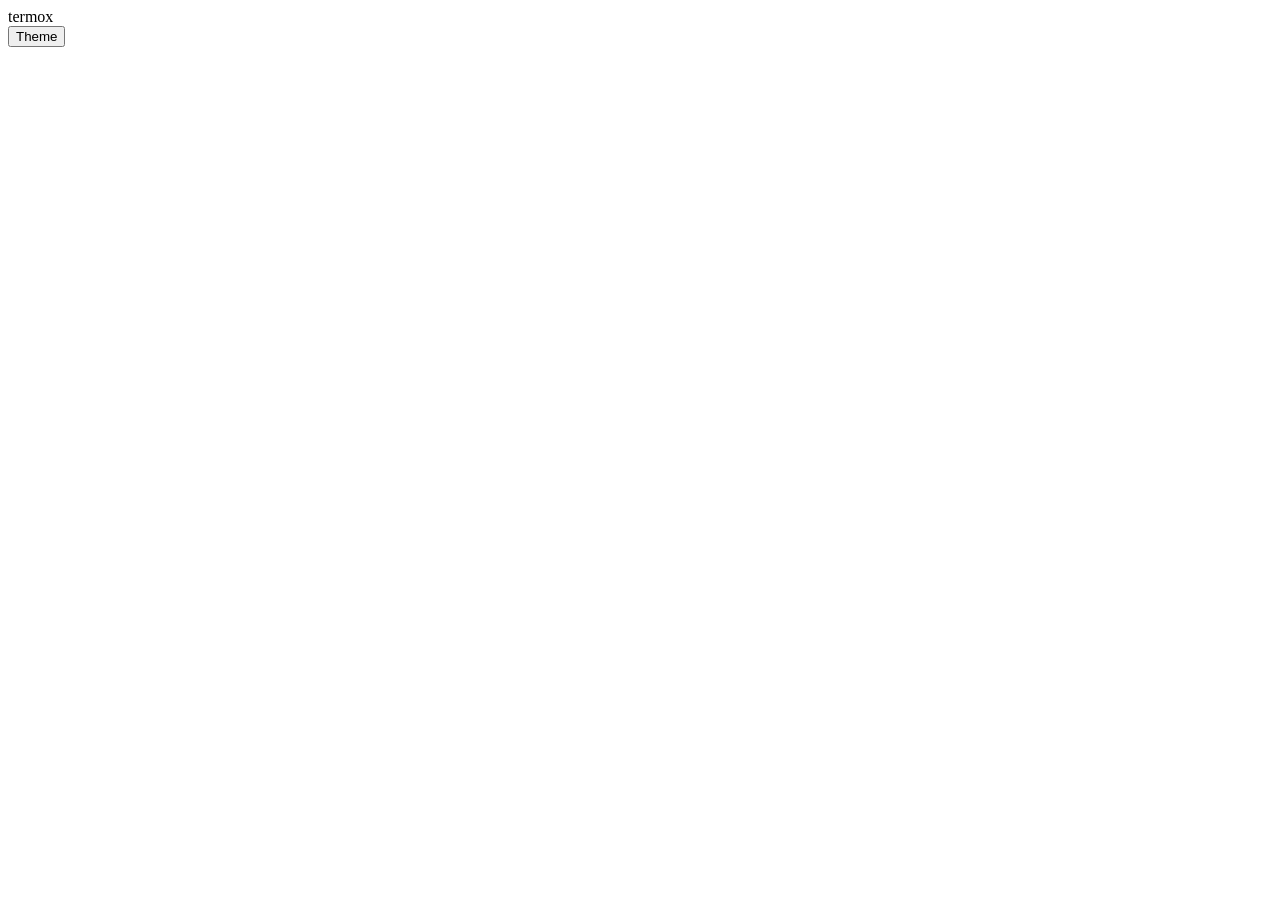
==== termox/static/index.html @ e22b02b7 "termox: a control panel for a phone-hosted home lab Runs in Termux on a Galaxy S20 and serves the LA" ====
<!doctype html>
<html lang="en">
<head>
<meta charset="utf-8">
<meta name="viewport" content="width=device-width, initial-scale=1, viewport-fit=cover">
<meta name="color-scheme" content="light dark">
<title>termox</title>
<link rel="icon" href="data:image/svg+xml,<svg xmlns='http://www.w3.org/2000/svg' viewBox='0 0 16 16'><text y='13' font-size='13'>▚</text></svg>">
<link rel="stylesheet" href="/static/app.css">
</head>
<body>

<header class="topbar">
  <div class="brand">
    <span class="mark" aria-hidden="true"></span>
    <span class="brand-name">termox</span>
  </div>
  <div class="topbar-meta" id="topbar-meta"></div>
  <div class="topbar-actions">
    <span class="pulse" id="pulse" title="Live"></span>
    <button type="button" class="ghost" id="theme" aria-label="Switch theme">Theme</button>
  </div>
</header>

<div class="shell">
  <nav class="rail" id="rail" aria-label="Machines"></nav>
  <main class="stage" id="stage" tabindex="-1"></main>
</div>

<div class="banner" id="banner" role="status" hidden></div>

<template id="tpl-tile">
  <div class="tile">
    <div class="tile-label"></div>
    <div class="tile-value"></div>
    <div class="tile-sub"></div>
  </div>
</template>

<script src="/static/app.js"></script>
</body>
</html>
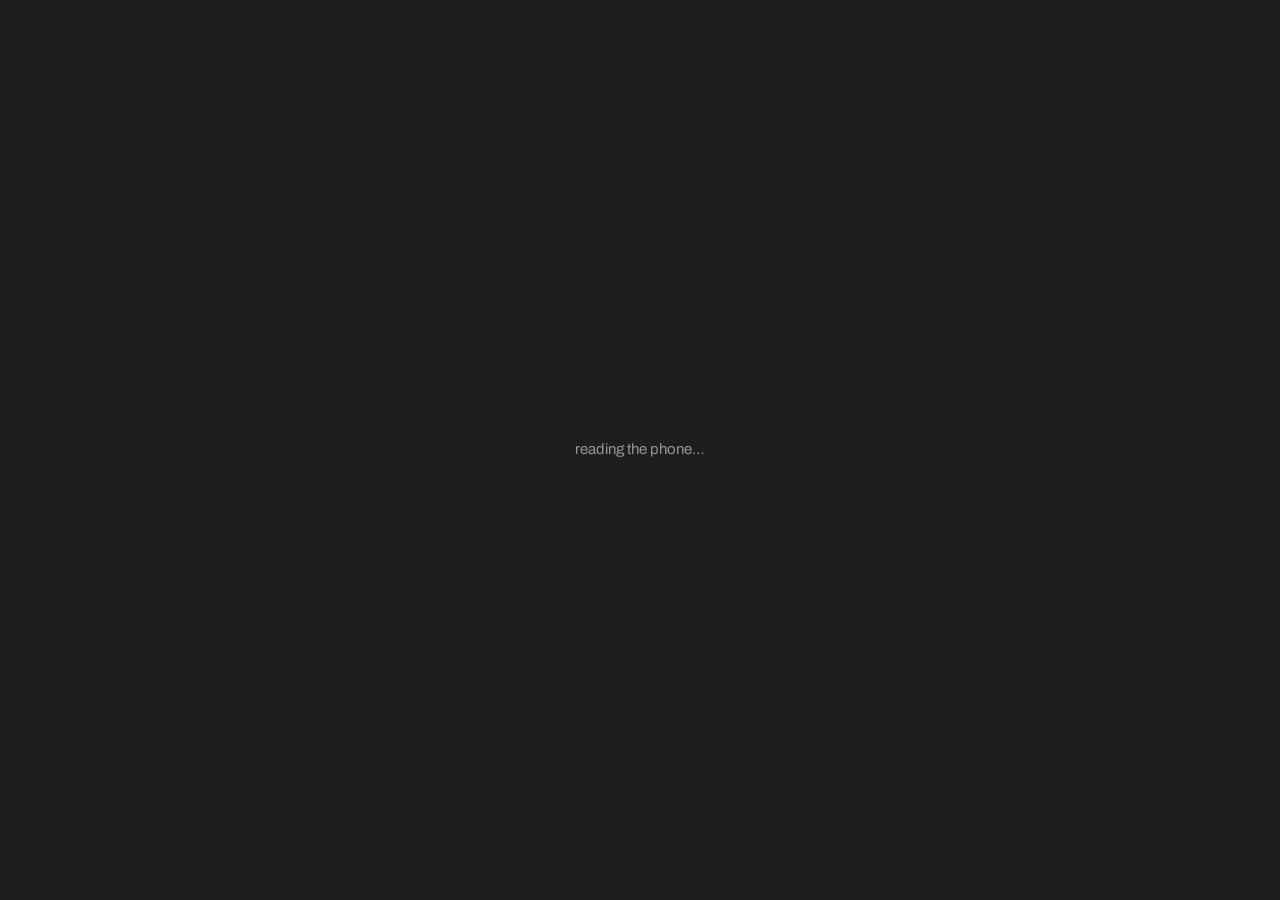
==== commit b08bee1c: "Rebuild the panel on the Modernist design system Implements Termox.dc.html from the design project: " ====
--- a/termox/static/index.html
+++ b/termox/static/index.html
@@ -5,38 +5,13 @@
 <meta name="viewport" content="width=device-width, initial-scale=1, viewport-fit=cover">
 <meta name="color-scheme" content="light dark">
 <title>termox</title>
-<link rel="icon" href="data:image/svg+xml,<svg xmlns='http://www.w3.org/2000/svg' viewBox='0 0 16 16'><text y='13' font-size='13'>▚</text></svg>">
-<link rel="stylesheet" href="/static/app.css">
+<link rel="icon" href="data:image/svg+xml,<svg xmlns='http://www.w3.org/2000/svg' viewBox='0 0 16 16'><rect width='16' height='16' fill='%231c1a19'/><text x='8' y='12' font-family='sans-serif' font-size='11' font-weight='bold' fill='%23f87800' text-anchor='middle'>t</text></svg>">
+<link rel="preload" href="fonts/archivo.woff2" as="font" type="font/woff2" crossorigin>
+<link rel="stylesheet" href="ds.css">
+<link rel="stylesheet" href="app.css">
 </head>
 <body>
-
-<header class="topbar">
-  <div class="brand">
-    <span class="mark" aria-hidden="true"></span>
-    <span class="brand-name">termox</span>
-  </div>
-  <div class="topbar-meta" id="topbar-meta"></div>
-  <div class="topbar-actions">
-    <span class="pulse" id="pulse" title="Live"></span>
-    <button type="button" class="ghost" id="theme" aria-label="Switch theme">Theme</button>
-  </div>
-</header>
-
-<div class="shell">
-  <nav class="rail" id="rail" aria-label="Machines"></nav>
-  <main class="stage" id="stage" tabindex="-1"></main>
-</div>
-
-<div class="banner" id="banner" role="status" hidden></div>
-
-<template id="tpl-tile">
-  <div class="tile">
-    <div class="tile-label"></div>
-    <div class="tile-value"></div>
-    <div class="tile-sub"></div>
-  </div>
-</template>
-
-<script src="/static/app.js"></script>
+<div id="root"></div>
+<script src="app.js"></script>
 </body>
 </html>
--- a/termox/static/ds.css
+++ b/termox/static/ds.css
@@ -0,0 +1,194 @@
+/* Modernist — the design system from the design project, vendored.
+   Source of truth is the project's _ds/modernist-…/styles.css; this copy
+   differs in exactly one way: the webfont is self-hosted rather than pulled
+   from Google, because the panel is served off a phone that may have no
+   route to the internet, and a fallback to system-ui would change the whole
+   character of the type. */
+
+@font-face {
+  font-family: "Archivo";
+  src: url("fonts/archivo.woff2") format("woff2-variations");
+  font-weight: 100 900;
+  font-style: normal;
+  font-display: swap;
+}
+
+:root {
+  --color-bg: #f3f2f2;
+  --color-surface: #eae9e9;
+  --color-text: #201e1d;
+  --color-accent: #ec3013;
+  --color-accent-2: #e15b47;
+  --color-divider: color-mix(in srgb, #201e1d 40%, transparent);
+
+  /* Tonal ramps — generated in OKLCH on one shared lightness scale, so the
+     same step of any role matches the others in visual value. */
+  --color-neutral-100: #f8f4f4;
+  --color-neutral-200: #eae7e7;
+  --color-neutral-300: #d7d3d3;
+  --color-neutral-400: #bab6b6;
+  --color-neutral-500: #9b9797;
+  --color-neutral-600: #7d7979;
+  --color-neutral-700: #605d5d;
+  --color-neutral-800: #444141;
+  --color-neutral-900: #2d2b2b;
+
+  --color-accent-100: #fff2ef;
+  --color-accent-200: #ffe0d9;
+  --color-accent-300: #ffc4b8;
+  --color-accent-400: #ff9783;
+  --color-accent-500: #ff563c;
+  --color-accent-600: #dd2b0f;
+  --color-accent-700: #ae1800;
+  --color-accent-800: #7c1405;
+  --color-accent-900: #4d170e;
+
+  --color-accent-2-100: #fff2ef;
+  --color-accent-2-200: #ffe0da;
+  --color-accent-2-300: #ffc4b9;
+  --color-accent-2-400: #ff9784;
+  --color-accent-2-500: #ef6853;
+  --color-accent-2-600: #c94b39;
+  --color-accent-2-700: #9e3526;
+  --color-accent-2-800: #71261b;
+  --color-accent-2-900: #471d16;
+
+  --font-heading: "Archivo", system-ui, sans-serif;
+  --font-heading-weight: 800;
+  --font-body: "Archivo", system-ui, sans-serif;
+
+  --space-1: 4.0px;
+  --space-2: 8.0px;
+  --space-3: 12.0px;
+  --space-4: 16.0px;
+  --space-6: 24.0px;
+  --space-8: 32.0px;
+
+  --radius-sm: 0px;
+  --radius-md: 0px;
+  --radius-lg: 0px;
+
+  --shadow-sm: 0 1px 2px color-mix(in srgb, #2d2b2b 14%, transparent);
+  --shadow-md: 0 3px 10px color-mix(in srgb, #2d2b2b 16%, transparent);
+  --shadow-lg: 0 12px 32px color-mix(in srgb, #2d2b2b 22%, transparent);
+}
+
+body { background: var(--color-bg); color: var(--color-text); font-family: var(--font-body); }
+h1, h2, h3, h4 { font-family: var(--font-heading); font-weight: var(--font-heading-weight); }
+
+.grayscale { filter: grayscale(1) contrast(1.08); }
+
+*, *::before, *::after { box-sizing: border-box; }
+body { margin: 0; font-size: 15px; line-height: 1.55; font-weight: 400; }
+h1, h2, h3, h4, h5, h6 {
+  font-family: var(--font-heading); font-weight: var(--font-heading-weight);
+  line-height: 1.12; letter-spacing: -0.015em; margin: 0 0 var(--space-2);
+}
+h1 { font-size: 42px; }
+h2 { font-size: 32px; }
+h3 { font-size: 25px; }
+h4 { font-size: 20px; }
+h5 { font-size: 16px; }
+h6 { font-size: 13px; letter-spacing: 0.08em; text-transform: uppercase; }
+p { margin: 0 0 var(--space-3); }
+a { color: var(--color-accent); text-underline-offset: 3px; }
+img { display: block; max-width: 100%; }
+figure { margin: 0; }
+figcaption {
+  font-size: 11px; margin-top: var(--space-1);
+  color: color-mix(in srgb, var(--color-text) 55%, transparent);
+}
+.text-muted { color: color-mix(in srgb, var(--color-text) 55%, transparent); }
+:focus { outline: none; }
+:focus-visible { outline: 2px solid var(--color-accent); outline-offset: 2px; }
+::selection { background: color-mix(in srgb, var(--color-accent) 30%, transparent); }
+
+/* — rules — */
+.hr { height: 2px; border: 0; margin: var(--space-4) 0; background: var(--color-divider); }
+
+/* — buttons — */
+.btn {
+  display: inline-flex; align-items: center; justify-content: center; gap: 6px;
+  cursor: pointer; text-decoration: none;
+  font-family: var(--font-heading); font-weight: var(--font-heading-weight);
+  font-size: 14px; line-height: 1.2; color: var(--color-text);
+  background: transparent; border: 1px solid transparent;
+  padding: var(--space-2) calc(var(--space-3) * 1.2);
+  border-radius: var(--radius-md);
+}
+.btn svg { display: block; }
+.btn:disabled { opacity: 0.45; cursor: not-allowed; }
+.btn-primary { background: var(--color-accent); color: var(--color-bg); }
+.btn-primary:hover { background: var(--color-accent-600); }
+.btn-primary:active { background: var(--color-accent-700); }
+.btn-secondary { border-color: var(--color-divider); }
+.btn-secondary:hover { background: color-mix(in srgb, var(--color-text) 7%, transparent); }
+.btn-secondary:active { background: color-mix(in srgb, var(--color-text) 14%, transparent); }
+.btn-ghost { color: var(--color-accent); padding-inline: var(--space-1); }
+.btn-ghost:hover { background: color-mix(in srgb, var(--color-accent) 10%, transparent); }
+.btn-ghost:active { background: color-mix(in srgb, var(--color-accent) 18%, transparent); }
+.btn-icon { width: 36px; height: 36px; padding: 0; }
+.btn-block { width: 100%; margin-top: var(--space-2); justify-content: flex-start; text-align: left; }
+
+/* — forms — */
+.field > label {
+  display: block; font-size: 12px; margin-bottom: 5px;
+  color: color-mix(in srgb, var(--color-text) 70%, transparent);
+}
+.input {
+  width: 100%; min-height: 36px; padding: 6px 10px; font: inherit;
+  font-size: 14px; color: var(--color-text); caret-color: var(--color-accent);
+  background: var(--color-surface);
+  border: 1px solid var(--color-divider); border-radius: var(--radius-md);
+}
+.input:hover { border-color: color-mix(in srgb, var(--color-text) 45%, transparent); }
+.input:focus-visible { border-color: var(--color-accent); outline-offset: 0; }
+textarea.input { min-height: 90px; resize: vertical; }
+.radio { display: inline-flex; align-items: center; gap: 8px; cursor: pointer; font-size: 14px; }
+.radio input, .seg-opt input { position: absolute; opacity: 0; width: 0; height: 0; pointer-events: none; }
+.radio .dot { width: 16px; height: 16px; flex: none; border-radius: 50%; border: 1.5px solid var(--color-divider); }
+.radio:hover .dot { border-color: var(--color-accent); }
+.radio input:checked + .dot {
+  border-color: var(--color-accent); background: var(--color-accent);
+  box-shadow: inset 0 0 0 4px var(--color-bg);
+}
+.radio input:focus-visible + .dot { outline: 2px solid var(--color-accent); outline-offset: 2px; }
+.seg { display: inline-flex; overflow: hidden; border: 1px solid var(--color-divider); border-radius: var(--radius-md); }
+.seg-opt { display: inline-flex; align-items: center; gap: 6px; padding: 7px 12px; font-size: 13px; cursor: pointer; }
+.seg-opt + .seg-opt { border-left: 1px solid var(--color-divider); }
+.seg-opt:has(input:checked) { background: var(--color-accent); color: var(--color-bg); }
+.seg-opt:not(:has(input:checked)):hover { background: color-mix(in srgb, var(--color-text) 7%, transparent); }
+.seg-opt:has(input:focus-visible) { outline: 2px solid var(--color-accent); outline-offset: -2px; }
+
+/* — cards — */
+.card {
+  display: flex; flex-direction: column; gap: var(--space-2);
+  padding: var(--space-3); border-radius: var(--radius-md); background: var(--color-surface);
+}
+.card-kicker { font-size: 10px; letter-spacing: 0.1em; text-transform: uppercase; color: var(--color-accent); }
+.card-title { font-family: var(--font-heading); font-weight: var(--font-heading-weight); font-size: 17px; line-height: 1.2; }
+.card-body { margin: 0; font-size: 13px; opacity: 0.8; flex: 1; }
+.card-meta {
+  display: flex; align-items: center; gap: 6px; font-size: 11px;
+  color: color-mix(in srgb, var(--color-text) 50%, transparent);
+}
+.elev-sm { box-shadow: var(--shadow-sm); }
+.elev-md { box-shadow: var(--shadow-md); }
+.elev-lg { box-shadow: var(--shadow-lg); }
+
+/* — tags — */
+.tag { display: inline-flex; align-items: center; font-size: 11px; letter-spacing: 0.02em; padding: 3px 10px; border-radius: calc(var(--radius-md) * 0.75); }
+.tag-accent { background: var(--color-accent-100); color: var(--color-accent-800); }
+.tag-accent-2 { background: var(--color-accent-2-100); color: var(--color-accent-2-800); }
+.tag-neutral { background: var(--color-neutral-100); color: var(--color-neutral-800); }
+.tag-outline { border: 1px solid var(--color-accent); color: var(--color-accent); }
+
+/* — tables — */
+.table { width: 100%; border-collapse: collapse; font-size: 14px; }
+.table th {
+  text-align: left; font-size: 11px; letter-spacing: 0.08em; text-transform: uppercase;
+  color: color-mix(in srgb, var(--color-text) 60%, transparent);
+  padding: var(--space-2); border-bottom: 2px solid var(--color-divider);
+}
+.table td { padding: var(--space-2); border-bottom: 1px solid var(--color-divider); }
+.table tbody tr:hover { background: color-mix(in srgb, var(--color-text) 4%, transparent); }
--- a/termox/static/app.css
+++ b/termox/static/app.css
@@ -0,0 +1,181 @@
+/* termox — the layer the design adds on top of Modernist.
+   Everything here comes from the design project's own <style> block:
+   the dark ground, the brand accent ramp, the reading hues, the rail chrome
+   and the narrow-viewport rules. */
+
+body { margin: 0; background: var(--color-bg); color: var(--color-text); }
+a { color: var(--color-accent); }
+a:hover { color: var(--color-accent-700); }
+
+@keyframes tx-beat { 0%, 100% { opacity: 1 } 50% { opacity: .25 } }
+@keyframes tx-spin { to { transform: rotate(360deg) } }
+
+/* Dark ground: the same Modernist tokens with the neutral and accent ramps
+   reversed on their shared lightness scale, so every step keeps its weight. */
+[data-tx-theme="dark"] {
+  --color-bg: #201e1d;
+  --color-surface: #2d2b2b;
+  --color-text: #f8f4f4;
+  --color-divider: color-mix(in srgb, #f8f4f4 40%, transparent);
+  --color-neutral-100: #2d2b2b;
+  --color-neutral-200: #444141;
+  --color-neutral-300: #605d5d;
+  --color-neutral-400: #7d7979;
+  --color-neutral-500: #9b9797;
+  --color-neutral-600: #bab6b6;
+  --color-neutral-700: #d7d3d3;
+  --color-neutral-800: #eae7e7;
+  --color-neutral-900: #f8f4f4;
+  --shadow-sm: 0 1px 2px rgba(0,0,0,.5);
+  --shadow-md: 0 3px 10px rgba(0,0,0,.55);
+  --shadow-lg: 0 12px 32px rgba(0,0,0,.6);
+}
+
+/* The poster band is always the accent field, so its buttons take the
+   opposite end of the neutral ramp in either theme. */
+[data-tx-poster] { color: var(--tx-on-accent); }
+[data-tx-poster] .btn { background: var(--tx-on-accent); color: var(--tx-on-accent-paper) !important; }
+[data-tx-poster] .btn:hover { background: #322e2c; }
+[data-tx-poster] .btn-secondary { background: transparent; color: var(--tx-on-accent) !important; border-color: var(--tx-on-accent); }
+[data-tx-poster] .btn-secondary:hover { background: color-mix(in srgb, var(--tx-on-accent) 14%, transparent); }
+[data-tx-poster] .btn:focus-visible { outline: 2px solid var(--tx-on-accent); outline-offset: 2px; }
+
+/* Brand accent — the logo orange, with a ramp on the system's lightness scale. */
+[data-tx-theme] {
+  --color-accent: #f87800;
+  --color-accent-2: #e85000;
+  --color-accent-100: #fff3e5;
+  --color-accent-200: #ffe0bf;
+  --color-accent-300: #ffc68c;
+  --color-accent-400: #ffa348;
+  --color-accent-500: #f87800;
+  --color-accent-600: #d96400;
+  --color-accent-700: #a94d00;
+  --color-accent-800: #7a3800;
+  --color-accent-900: #4b2400;
+  /* Type and fills that sit ON the accent field. Orange needs ink, not paper,
+     so this one does not flip with the theme. */
+  --tx-on-accent: #1c1a19;
+  --tx-on-accent-paper: #fff6ee;
+  --tx-red: #c8372c;   --tx-red-ink: #92251c;   --tx-red-tint: #fbe7e5;
+}
+[data-tx-theme="dark"] {
+  --color-accent: #f87800;
+  --color-accent-2: #e85000;
+  --color-accent-100: #4b2400;
+  --color-accent-200: #7a3800;
+  --color-accent-300: #a94d00;
+  --color-accent-400: #d96400;
+  --color-accent-500: #f87800;
+  --color-accent-600: #ffa348;
+  --color-accent-700: #ffc68c;
+  --color-accent-800: #ffe0bf;
+  --color-accent-900: #fff3e5;
+  --tx-red: #ef7d72;   --tx-red-ink: #f5aba3;   --tx-red-tint: #3a1512;
+}
+
+/* Primary actions: ink on orange reads at 8:1 where paper on orange reads at 2.6. */
+.btn-primary { color: var(--tx-on-accent) !important; }
+.btn-primary:hover { background: var(--color-accent-600); }
+a { color: var(--color-accent-700); }
+[data-tx-theme="dark"] a { color: var(--color-accent-600); }
+
+/* Reading hues — generated on the same shared OKLCH lightness scale the
+   system's ramps use, so a hue and the accent carry equal visual weight.
+   Each names a reading; the accent stays reserved for alarms and primaries. */
+[data-tx-theme] {
+  --tx-blue: #2f74d0;   --tx-blue-ink: #1d4c8f;   --tx-blue-tint: #e4edfa;
+  --tx-violet: #8b46c4; --tx-violet-ink: #5f2c88; --tx-violet-tint: #f0e6f8;
+  --tx-teal: #0f8f92;   --tx-teal-ink: #0a6062;   --tx-teal-tint: #dcf0f0;
+  --tx-green: #2f9e5e;  --tx-green-ink: #1c6b3e;  --tx-green-tint: #e2f3e9;
+}
+[data-tx-theme="dark"] {
+  --tx-blue: #6ea6ee;   --tx-blue-ink: #a9c9f5;   --tx-blue-tint: #1b3252;
+  --tx-violet: #b981e0; --tx-violet-ink: #d4b0ee; --tx-violet-tint: #2e1c40;
+  --tx-teal: #3fb6b8;   --tx-teal-ink: #86d5d6;   --tx-teal-tint: #0d3132;
+  --tx-green: #56c184;  --tx-green-ink: #93dcb0;  --tx-green-tint: #16351f;
+}
+[data-tx-hue="blue"]   { color: var(--tx-blue-ink);   border-color: var(--tx-blue); }
+[data-tx-hue="violet"] { color: var(--tx-violet-ink); border-color: var(--tx-violet); }
+[data-tx-hue="teal"]   { color: var(--tx-teal-ink);   border-color: var(--tx-teal); }
+[data-tx-hue="red"]    { color: var(--tx-red-ink);    border-color: var(--tx-red); }
+[data-tx-hue="green"]  { color: var(--tx-green-ink);  border-color: var(--tx-green); }
+
+/* Rail: group labels are strips, not controls. */
+[data-tx-group] {
+  display: flex; align-items: baseline; justify-content: space-between; gap: 8px;
+  padding: 8px 16px; background: var(--color-surface);
+  border-top: 2px solid var(--color-divider); border-bottom: 1px solid var(--color-divider);
+  font-family: var(--font-body); font-weight: 400; font-size: 10px;
+  letter-spacing: .14em; text-transform: uppercase;
+  color: color-mix(in srgb, var(--color-text) 50%, transparent);
+}
+[data-tx-count] { letter-spacing: .04em; text-transform: none; font-size: 11px; }
+[data-tx-dot] { width: 8px; height: 8px; display: inline-block; transform: translateY(-1px); }
+[data-tx-dot="up"] { background: var(--tx-green); }
+[data-tx-dot="live"] { background: var(--tx-blue); }
+[data-tx-dot="busy"] { background: var(--color-accent); animation: tx-beat 1.4s ease-in-out infinite; }
+[data-tx-dot="down"] { background: transparent; box-shadow: inset 0 0 0 2px var(--color-neutral-400); }
+
+/* The rail entry itself: selection is a field, not a border. */
+[data-tx-entry] { border-bottom: 1px solid var(--color-divider); }
+[data-tx-entry] > button:first-child:hover { background: color-mix(in srgb, var(--color-text) 5%, transparent); }
+[data-tx-entry][data-tx-on="true"] { background: color-mix(in srgb, var(--color-accent) 12%, transparent); box-shadow: inset 3px 0 0 var(--color-accent); }
+
+/* Charts carry their reading's hue on the stroke; the fill stays ink so the
+   line never competes with the value printed above it. */
+svg[data-tx-hue="blue"]   .tx-line { stroke: var(--tx-blue); }
+svg[data-tx-hue="violet"] .tx-line { stroke: var(--tx-violet); }
+svg[data-tx-hue="teal"]   .tx-line { stroke: var(--tx-teal); }
+svg[data-tx-hue="red"]    .tx-line { stroke: var(--tx-red); }
+svg[data-tx-hue="green"]  .tx-line { stroke: var(--tx-green); }
+svg[data-tx-hue] .tx-area { fill: var(--color-text); fill-opacity: .09; }
+
+.tx-spin {
+  width: 10px; height: 10px; flex: none; border-radius: 50%;
+  border: 2px solid color-mix(in srgb, currentColor 30%, transparent);
+  border-top-color: currentColor; animation: tx-spin .7s linear infinite;
+}
+
+pre.tx-log {
+  margin: 0; padding: 12px 14px; background: var(--color-surface);
+  border: 1px solid var(--color-divider);
+  font-family: ui-monospace, "SF Mono", Menlo, Consolas, monospace;
+  font-size: 11.5px; line-height: 1.55; white-space: pre-wrap; word-break: break-word;
+  max-height: 260px; overflow: auto;
+}
+
+/* Toasts: the one thing the design does not draw, because it only exists
+   while an action is in flight. Built from the same tokens. */
+.tx-toasts { position: fixed; right: 18px; bottom: 18px; z-index: 70; display: flex; flex-direction: column; gap: 8px; max-width: min(380px, calc(100vw - 36px)); }
+.tx-toast {
+  display: flex; gap: 10px; padding: 12px 14px; background: var(--color-bg);
+  border: 2px solid var(--color-divider); box-shadow: var(--shadow-lg); font-size: 13px;
+}
+.tx-toast i { width: 8px; height: 8px; margin-top: 5px; flex: none; background: var(--color-neutral-400); }
+.tx-toast.good i { background: var(--tx-green); }
+.tx-toast.bad i { background: var(--tx-red); }
+.tx-toast.work i { background: var(--color-accent); animation: tx-beat 1.4s ease-in-out infinite; }
+
+/* Narrow — the rail stops being a column and becomes the top of the page.
+   Driven by a measured flag on the root rather than a media query, so the
+   same rules hold in an embedded frame and on a real phone. */
+[data-tx-narrow] [data-tx-shell] { grid-template-columns: minmax(0,1fr) !important; }
+[data-tx-narrow] [data-tx-rail] { position: static !important; border-right: 0 !important; border-bottom: 2px solid var(--color-divider) !important; }
+[data-tx-narrow] [data-tx-head] { position: static !important; padding: 12px 16px !important; gap: 12px !important; }
+[data-tx-narrow] [data-tx-strip] { grid-template-columns: minmax(0,1fr) !important; }
+[data-tx-narrow] [data-tx-strip] > div:first-child { border-right: 0 !important; border-bottom: 2px solid var(--color-divider) !important; }
+[data-tx-narrow] [data-tx-charts] { grid-template-columns: minmax(0,1fr) !important; gap: 26px !important; }
+[data-tx-narrow] [data-tx-bleed] { margin: 0 -16px !important; padding: 0 16px !important; }
+[data-tx-narrow] [data-tx-pad] { padding: 16px !important; }
+[data-tx-narrow] main section { padding-left: 16px !important; padding-right: 16px !important; }
+[data-tx-narrow] [data-tx-poster] { padding: 16px !important; }
+[data-tx-narrow] [data-tx-poster] h1 { font-size: 27px !important; }
+[data-tx-narrow] main h1 { font-size: 30px !important; }
+[data-tx-narrow] main h3 { font-size: 21px !important; }
+[data-tx-narrow] .btn { min-height: 44px; }
+[data-tx-narrow] [data-tx-rail] .btn { min-height: 36px; }
+
+@media (prefers-reduced-motion: reduce) {
+  [data-tx-dot="busy"], .tx-toast.work i, .tx-spin, .tx-live i { animation: none !important; }
+}
